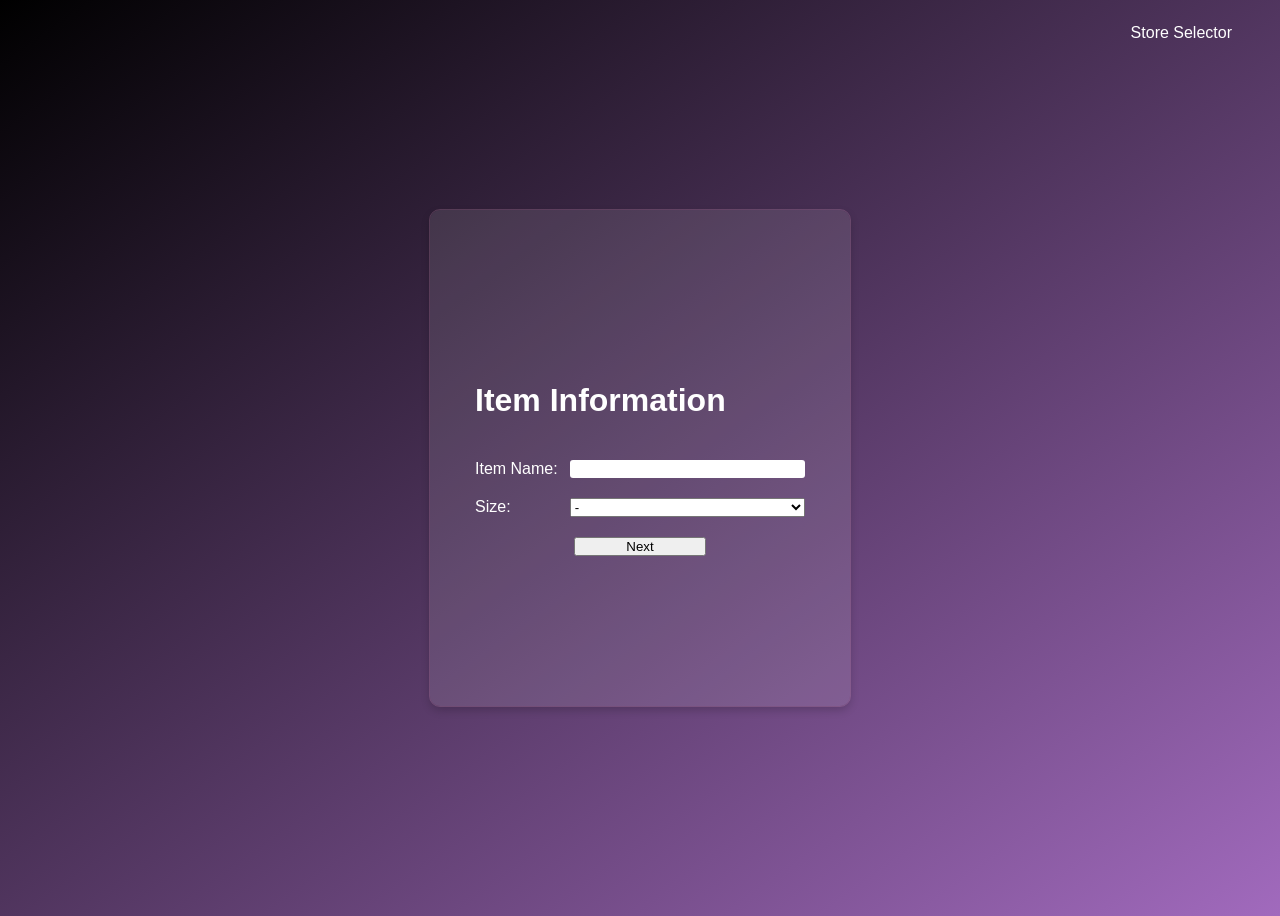
==== views/supreme.html @ d4ba759f "Uploading current couchbot files" ====
<!DOCTYPE html>
<html lang="en">
<head>
    <meta charset="UTF-8">
    <meta name="viewport" content="width=device-width, initial-scale=1.0">
    <title>couchbot - Supreme</title>
    <link rel="stylesheet" href="/static/css/supreme.css">
</head>
<body>
    <a href="/" class="store-selector-link">Store Selector</a>
    
    <form class="select-item-form" id="item-form">
        <h1>Item Information</h1>

        <label for="item-name">Item Name:</label>
        <input type="text" id="item-name" name="item-name" required>

        <label for="size">Size:</label>
        <select id="size-selector">
            <option value="" disabled selected>-</option>
            <option value="xxsmall">XXS</option>
            <option value="xsmall">XS</option>
            <option value="small">S</option>
            <option value="medium">M</option>
            <option value="large">L</option>
            <option value="xlarge">XL</option>
            <option value="xxlarge">XXL</option>
        </select>

        <button id="next-to-checkout" type="button">Next</button>
    </form>

    <form class="customer-checkout-form" id="checkout-form">
        <h1>Checkout Information</h1>

        <label for="first-name">First Name:</label>
        <input type="text" id="first-name" name="first-name" required>

        <label for="last-name">Last Name:</label>
        <input type="text" id="last-name" name="last-name" required>

        <label for="shipping-address">Shipping Address:</label>
        <input type="text" id="shipping-address" name="shipping-address" required>

        <label for="shipping-address-apartment">Apt:</label>
        <input type="text" id="shipping-address-apartment" name="shipping-address-apartment" required>

        <label for="state">State:</label>
        <input type="text" id="state" name="state" required>
        
        <label for="zip">Zip:</label>
        <input type="text" id="zip" name="zip" required>

        <label for="email">Email:</label>
        <input type="email" id="email" name="email"required>

        <div class="button-container">
            <button id="back-to-item" type="button">Back</button>
            <button id="next-to-card" type="button">Next</button>
        </div>
    </form>

    <form class="card-information-form" id="card-form">
        <h1>Card Information</h1>

        <label for="billing-first-name">First Name:</label>
        <input type="text" id="billing-first-name" name="billing-first-name" required>

        <label for="billing-last-name">Last Name:</label>
        <input type="text" id="billing-last-name" name="billing-last-name" required>

        <label for="billing-address">Billing Address:</label>
        <input type="text" id="billing-address" name="billing-address" required>

        <label for="billing-address-apartment">Apt:</label>
        <input type="text" id="billing-address-apartment" name="billing-address-apartment" required>

        <label for="billing-state">State:</label>
        <input type="text" id="billing-state" name="billing-state" required>
        
        <label for="billing-zip">Zip:</label>
        <input type="text" id="zip" name="billing-zip" required>

        <label for="card-number">Card Number:</label>
        <input type="tel" id="card-number" name="card-number" required>

        <label for="card-expiration">Card Expiration:</label>
        <input type="text" id="card-expiration" name="card-expiration" required>

        <label for="card-security">CVC:</label>
        <input type="text" id="card-security" name="card-security" required>

        <div class="button-container">
            <button id="back-to-checkout" type="button">Back</button>
            <button id="submit-button" type="button">Submit</button>
        </div>
    </form>

    <script src="/static/js/supreme.js"></script>
</body>
</html>
---- static/css/supreme.css ----
body {
    display: grid;
    place-content: center;
    min-height: 100vh;
    background-image: linear-gradient(to bottom right, #000000, #a16abd);
}

.select-item-form h1 {
    grid-column: 1 / -1;
}

.select-item-form {
    display: grid;
    grid-template-columns: auto 1fr;
    background-color: rgba(255, 255, 255, 0.1);
    width: 330px;
    padding: 150px 45px; /* 150px top/bottom 45px left/right */
    border-radius: 10px;
    column-gap: 12px;
    row-gap: 20px;
    color: white;
    font-family: 'Trebuchet MS', 'Lucida Sans Unicode', 'Lucida Grande', 'Lucida Sans', Arial, sans-serif;
    box-shadow: 0px 4px 10px rgba(0, 0, 0, 0.2);
    outline: .5px solid rgba(255, 179, 218, .2);
}

.select-item-form input {
    border-radius: 3px;
    border: none;
}

.select-item-form #next-to-checkout {
    grid-column: 1 / -1;
    justify-self: center;
    padding: 0px 50px;
}

.customer-checkout-form h1 {
    grid-column: 1 / -1;
}

.customer-checkout-form {
    display: none;
    grid-template-columns: auto 1fr;
    background-color: rgba(255, 255, 255, 0.1);
    width: 330px;
    padding: 150px 45px; /* 150px top/bottom 45px left/right */
    border-radius: 10px;
    column-gap: 12px;
    row-gap: 20px;
    color: white;
    font-family: 'Trebuchet MS', 'Lucida Sans Unicode', 'Lucida Grande', 'Lucida Sans', Arial, sans-serif;
    box-shadow: 0px 4px 10px rgba(0, 0, 0, 0.2);
    outline: .5px solid rgba(255, 179, 218, .2);
}

.customer-checkout-form input {
    border-radius: 3px;
    border: none;
}

.card-information-form h1 {
    grid-column: 1 / -1;
}

.card-information-form {
    display: none;
    grid-template-columns: auto 1fr;
    background-color: rgba(255, 255, 255, 0.1);
    width: 330px;
    padding: 150px 45px; /* 150px top/bottom 45px left/right */
    border-radius: 10px;
    column-gap: 12px;
    row-gap: 20px;
    color: white;
    font-family: 'Trebuchet MS', 'Lucida Sans Unicode', 'Lucida Grande', 'Lucida Sans', Arial, sans-serif;
    box-shadow: 0px 4px 10px rgba(0, 0, 0, 0.2);
    outline: .5px solid rgba(255, 179, 218, .2);
}

.card-information-form input {
    border-radius: 3px;
    border: none;
}

.button-container {
    display: grid;
    grid-template-columns: 1fr 1fr;
    grid-column: 1 / -1;
    column-gap: 50px;
    padding-left: 10px;
    padding-right: 10px;
    padding-top: 20px;
}

.store-selector-link {
    position: absolute;
    top: 24px;
    right: 48px;
    color: white;
    text-decoration: none;
    font-size: 16px;
    font-family: 'Trebuchet MS', 'Lucida Sans Unicode', 'Lucida Grande', 'Lucida Sans', Arial, sans-serif;
}
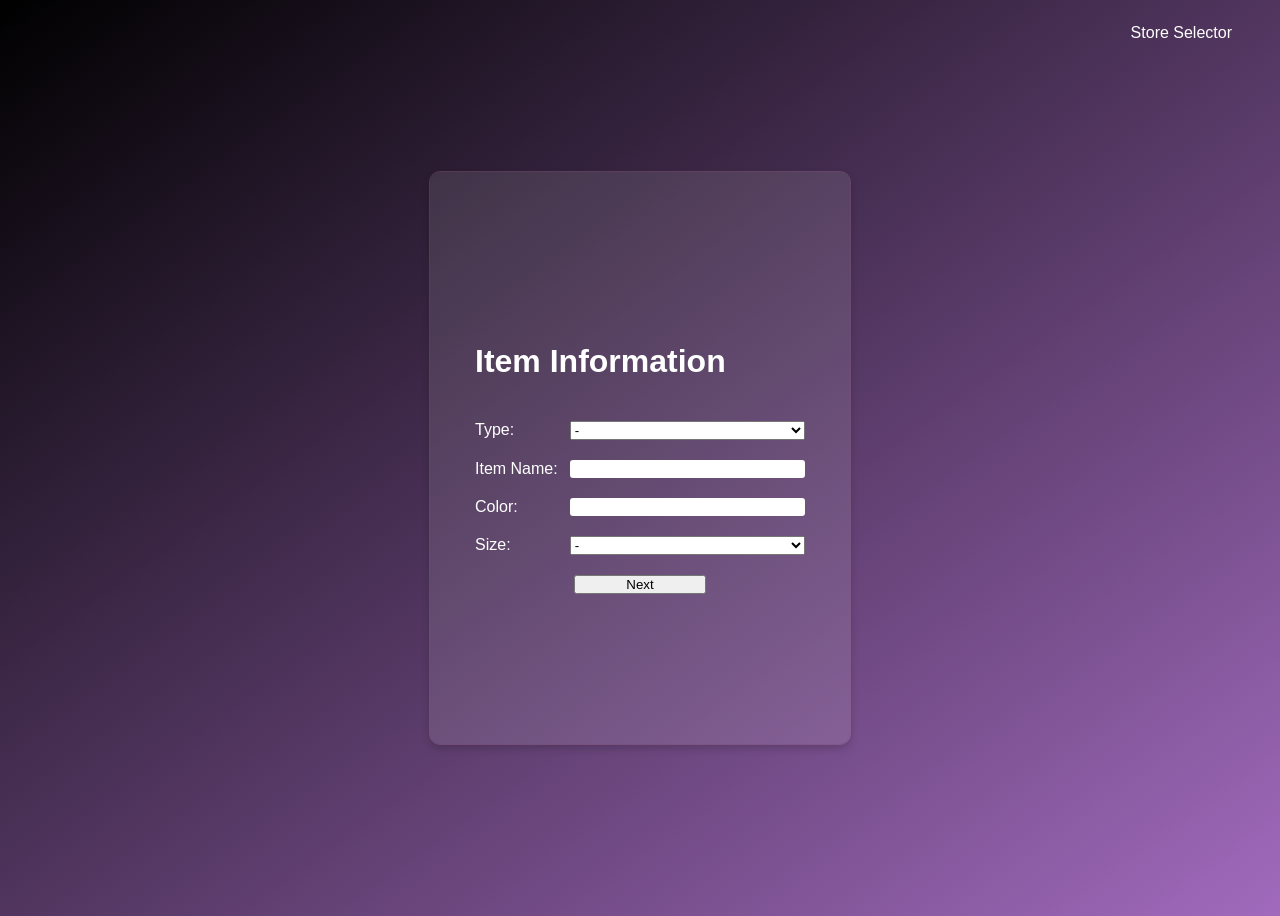
==== commit 7930ebde: "Updated HTML input fields for Supreme Store" ====
--- a/views/supreme.html
+++ b/views/supreme.html
@@ -7,24 +7,44 @@
     <link rel="stylesheet" href="/static/css/supreme.css">
 </head>
 <body>
-    <a href="/" class="store-selector-link">Store Selector</a>
+    <a href="/index" class="store-selector-link">Store Selector</a>
     
     <form class="select-item-form" id="item-form">
         <h1>Item Information</h1>
 
+        <label for="type">Type:</label>
+        <select id="type-selector">
+            <option value="" disabled selected>-</option>
+            <option value="jackets">jackets</option>
+            <option value="shirts">shirts</option>
+            <option value="tops">tops/sweaters</option>
+            <option value="sweatshirts">sweatshirts</option>
+            <option value="pants">pants</option>
+            <option value="shorts">shorts</option>
+            <option value="hats">hats</option>
+            <option value="bags">bags</option>
+            <option value="accessories">accessories</option>
+            <option value="shoes">shoes</option>
+            <option value="skate">skate</option>
+        </select>
+
+
         <label for="item-name">Item Name:</label>
         <input type="text" id="item-name" name="item-name" required>
+
+        <label for="item-color">Color:</label>
+        <input type="text" id="item-color" name="item-color" required>
 
         <label for="size">Size:</label>
         <select id="size-selector">
             <option value="" disabled selected>-</option>
-            <option value="xxsmall">XXS</option>
-            <option value="xsmall">XS</option>
-            <option value="small">S</option>
-            <option value="medium">M</option>
-            <option value="large">L</option>
-            <option value="xlarge">XL</option>
-            <option value="xxlarge">XXL</option>
+            <option value="xxsmall">XXSmall</option>
+            <option value="xsmall">XSmall</option>
+            <option value="small">Small</option>
+            <option value="medium">Medium</option>
+            <option value="large">Large</option>
+            <option value="xlarge">XLarge</option>
+            <option value="xxlarge">XXLarge</option>
         </select>
 
         <button id="next-to-checkout" type="button">Next</button>
@@ -43,7 +63,7 @@
         <input type="text" id="shipping-address" name="shipping-address" required>
 
         <label for="shipping-address-apartment">Apt:</label>
-        <input type="text" id="shipping-address-apartment" name="shipping-address-apartment" required>
+        <input type="text" id="shipping-address-apartment" name="shipping-address-apartment">
 
         <label for="state">State:</label>
         <input type="text" id="state" name="state" required>
@@ -54,6 +74,9 @@
         <label for="email">Email:</label>
         <input type="email" id="email" name="email"required>
 
+        <label for="phone">Phone Number:</label>
+        <input type="text" id="phone" name="phone"required>
+
         <div class="button-container">
             <button id="back-to-item" type="button">Back</button>
             <button id="next-to-card" type="button">Next</button>
@@ -62,24 +85,10 @@
 
     <form class="card-information-form" id="card-form">
         <h1>Card Information</h1>
+        <p>Billing address must be the same as shipping address</p>
 
-        <label for="billing-first-name">First Name:</label>
+        <label for="billing-name">Name on Card:</label>
         <input type="text" id="billing-first-name" name="billing-first-name" required>
-
-        <label for="billing-last-name">Last Name:</label>
-        <input type="text" id="billing-last-name" name="billing-last-name" required>
-
-        <label for="billing-address">Billing Address:</label>
-        <input type="text" id="billing-address" name="billing-address" required>
-
-        <label for="billing-address-apartment">Apt:</label>
-        <input type="text" id="billing-address-apartment" name="billing-address-apartment" required>
-
-        <label for="billing-state">State:</label>
-        <input type="text" id="billing-state" name="billing-state" required>
-        
-        <label for="billing-zip">Zip:</label>
-        <input type="text" id="zip" name="billing-zip" required>
 
         <label for="card-number">Card Number:</label>
         <input type="tel" id="card-number" name="card-number" required>
@@ -87,7 +96,7 @@
         <label for="card-expiration">Card Expiration:</label>
         <input type="text" id="card-expiration" name="card-expiration" required>
 
-        <label for="card-security">CVC:</label>
+        <label for="card-security">Security Code:</label>
         <input type="text" id="card-security" name="card-security" required>
 
         <div class="button-container">
--- a/static/css/supreme.css
+++ b/static/css/supreme.css
@@ -63,11 +63,16 @@
     grid-column: 1 / -1;
 }
 
+.card-information-form p {
+    grid-column: 1 / -1;
+    font-weight: bold;
+}
+
 .card-information-form {
     display: none;
     grid-template-columns: auto 1fr;
     background-color: rgba(255, 255, 255, 0.1);
-    width: 330px;
+    width: 390px;
     padding: 150px 45px; /* 150px top/bottom 45px left/right */
     border-radius: 10px;
     column-gap: 12px;
